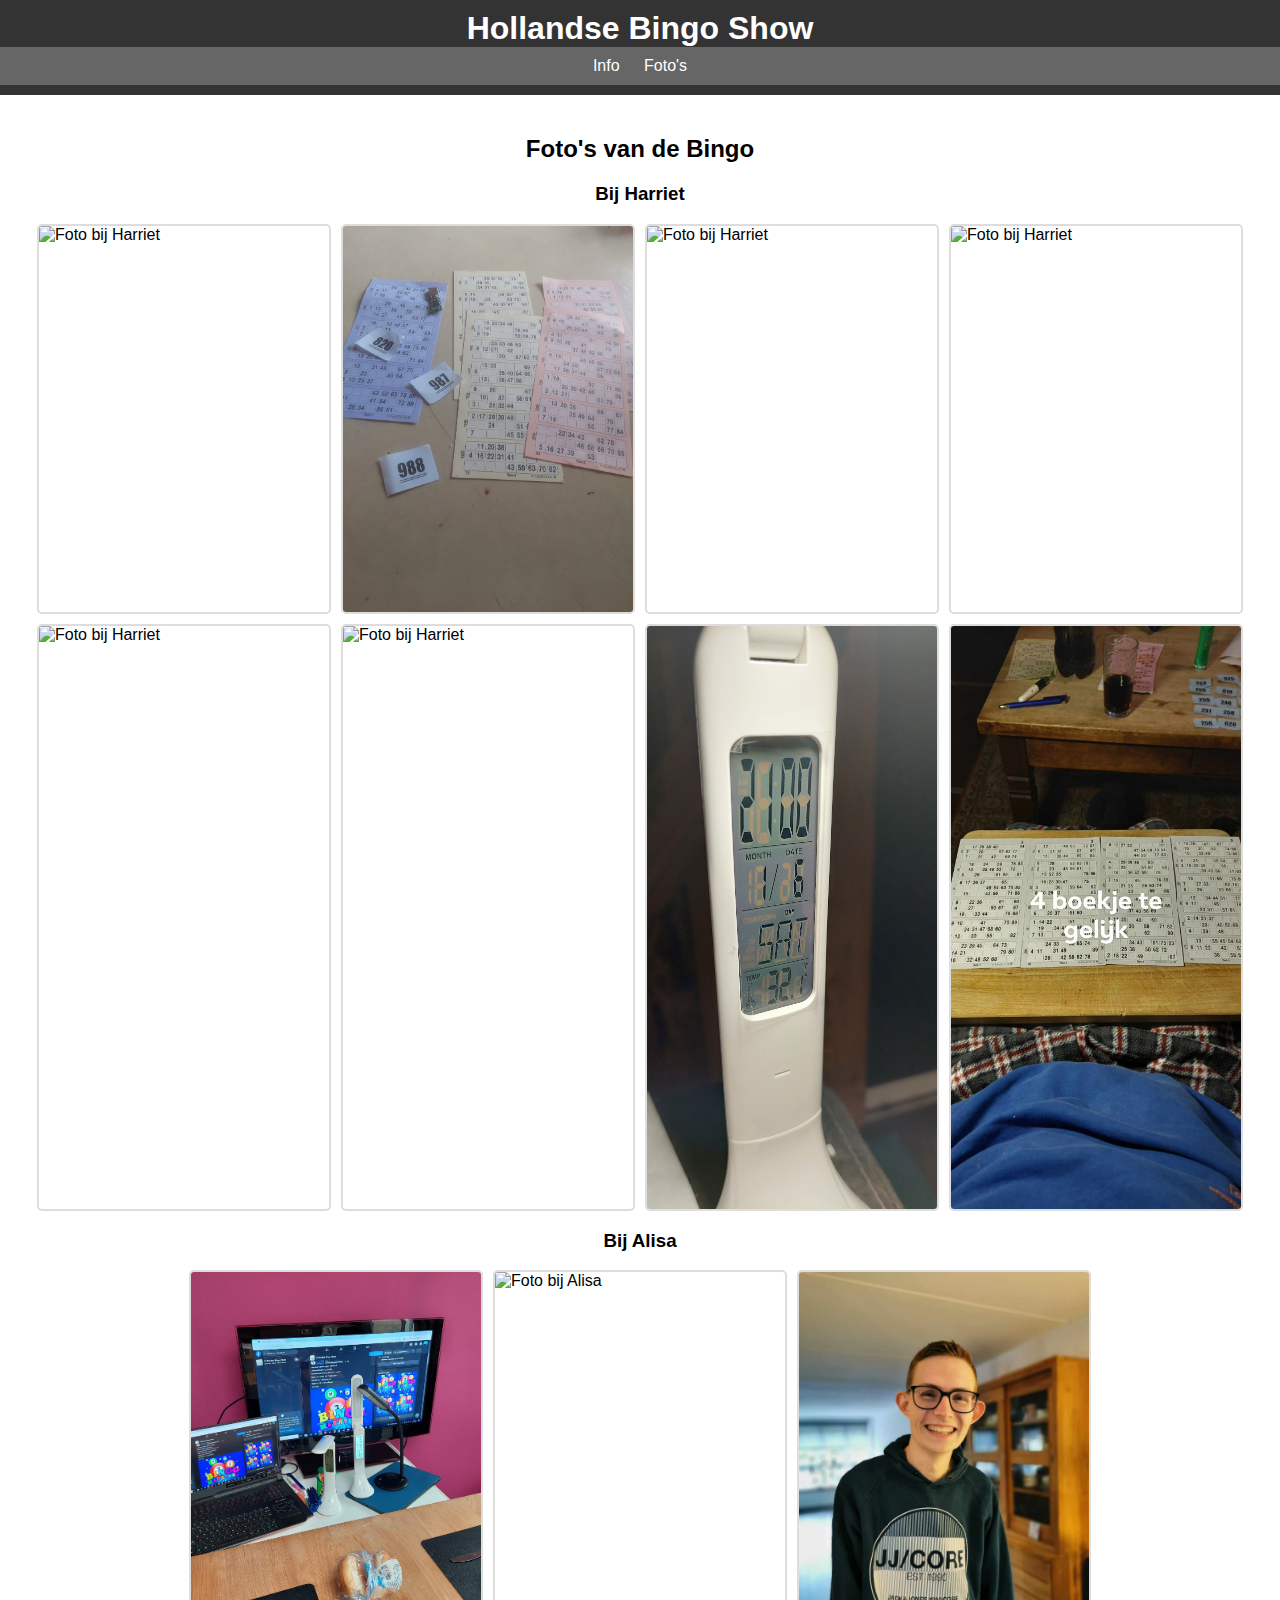
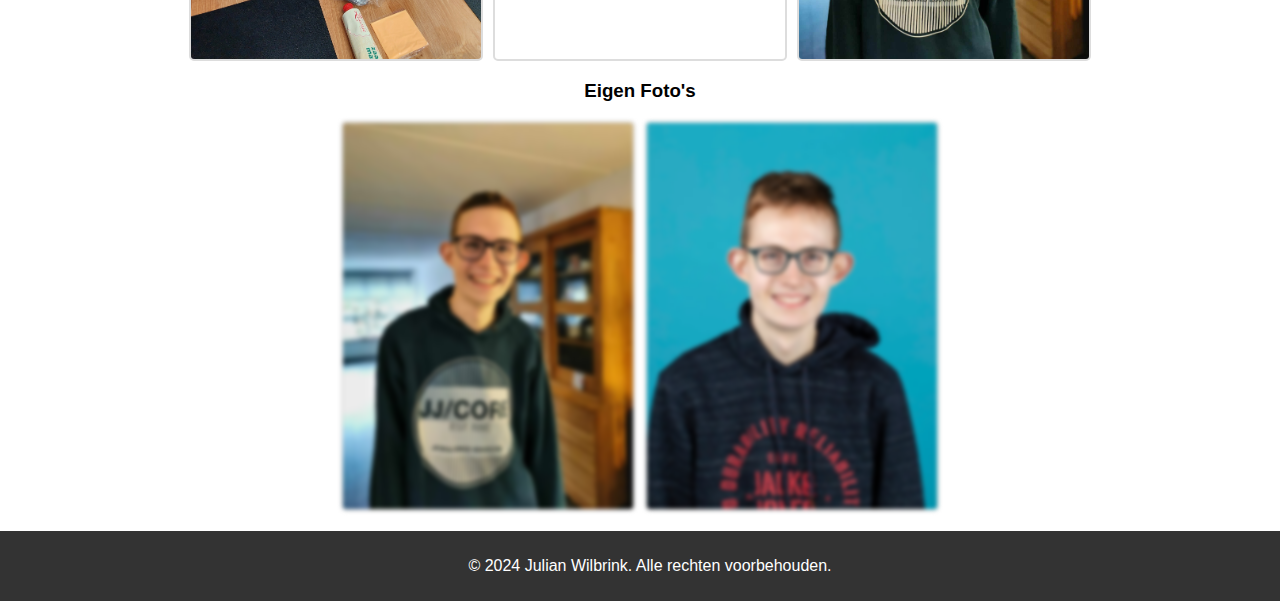
==== Fotos/Fotos.html @ 087a73b5 "Add files via upload" ====
<!DOCTYPE html>
<html lang="nl">
<head>
    <meta charset="UTF-8">
    <meta name="viewport" content="width=device-width, initial-scale=1.0">
    <title>Christa's Bingo Foto's</title>
    <link rel="stylesheet" href="style.css">
</head>
<body>
    <header>
        <h1>Hollandse Bingo Show</h1>
        <nav>
            <a href="../index.html">Info</a>
            <a href="fotos.html">Foto's</a>
        </nav>
    </header>
    <main>
        <h2>Foto's van de Bingo</h2>
        <h3>Bij Harriet</h3>
        <div class="photo-grid">
            <img src="Foto001.jpg" alt="Foto bij Harriet">
            <img src="Foto002.jpg" alt="Foto bij Harriet">
            <img src="Foto003.jpg" alt="Foto bij Harriet">
            <img src="Foto004.jpg" alt="Foto bij Harriet">
            <img src="Foto005.jpg" alt="Foto bij Harriet">
            <img src="Foto006.jpg" alt="Foto bij Harriet">
            <img src="Foto007.jpg" alt="Foto bij Harriet">
            <img src="Foto008.jpeg" alt="Foto bij Harriet">
        </div>
        <h3>Bij Alisa</h3>
        <div class="photo-grid">
            <img src="Foto009.jpg" alt="Foto bij Alisa">
            <img src="Foto010.jpg" alt="Foto bij Alisa">
            <img src="Foto011.jpeg" alt="Foto bij Alisa">
        </div>
        <h3>Eigen Foto's</h3>
        <div class="photo-grid">
            <img src="Foto011.jpeg" alt="Eigen Foto" class="blurry">
            <img src="Foto012.jpg" alt="Eigen Foto" class="blurry">
        </div>
    </main>
    <footer>
        <p>&copy; 2024 Julian Wilbrink. Alle rechten voorbehouden.</p>
    </footer>
</body>
</html>
---- Fotos/style.css ----
/* Basisstijl */
body {
    font-family: Arial, sans-serif;
    margin: 0;
    padding: 0;
    display: flex;
    flex-direction: column;
    min-height: 100vh;
}

header {
    background-color: #333;
    color: #fff;
    padding: 10px 0;
    text-align: center;
    width: 100%;
}

header h1 {
    margin: 0;
}

nav {
    background-color: #666;
    padding: 10px;
}

nav a {
    color: #fff;
    margin: 0 10px;
    text-decoration: none;
}

nav a:hover {
    text-decoration: underline;
}

main {
    flex: 1;
    padding: 20px;
}

h2, h3 {
    text-align: center;
}

.photo-grid {
    display: flex;
    flex-wrap: wrap;
    justify-content: center;
    gap: 10px;
}

.photo-grid img {
    width: calc(25% - 20px); /* Vier foto's per rij, rekening houdend met de tussenruimte */
    height: auto;
    object-fit: cover;
    border: 2px solid #ddd;
    border-radius: 5px;
}

.blurry {
    filter: blur(2px);
}

footer {
    text-align: center;
    padding: 10px;
    background-color: #333;
    color: #fff;
    width: 100%;
}

/* Responsieve stijl */
@media (max-width: 1200px) {
    .photo-grid img {
        width: calc(33.33% - 20px); /* Drie foto's per rij */
    }
}

@media (max-width: 768px) {
    .photo-grid img {
        width: calc(50% - 20px); /* Twee foto's per rij */
    }
}

@media (max-width: 480px) {
    .photo-grid img {
        width: calc(100% - 20px); /* Eén foto per rij */
    }
}
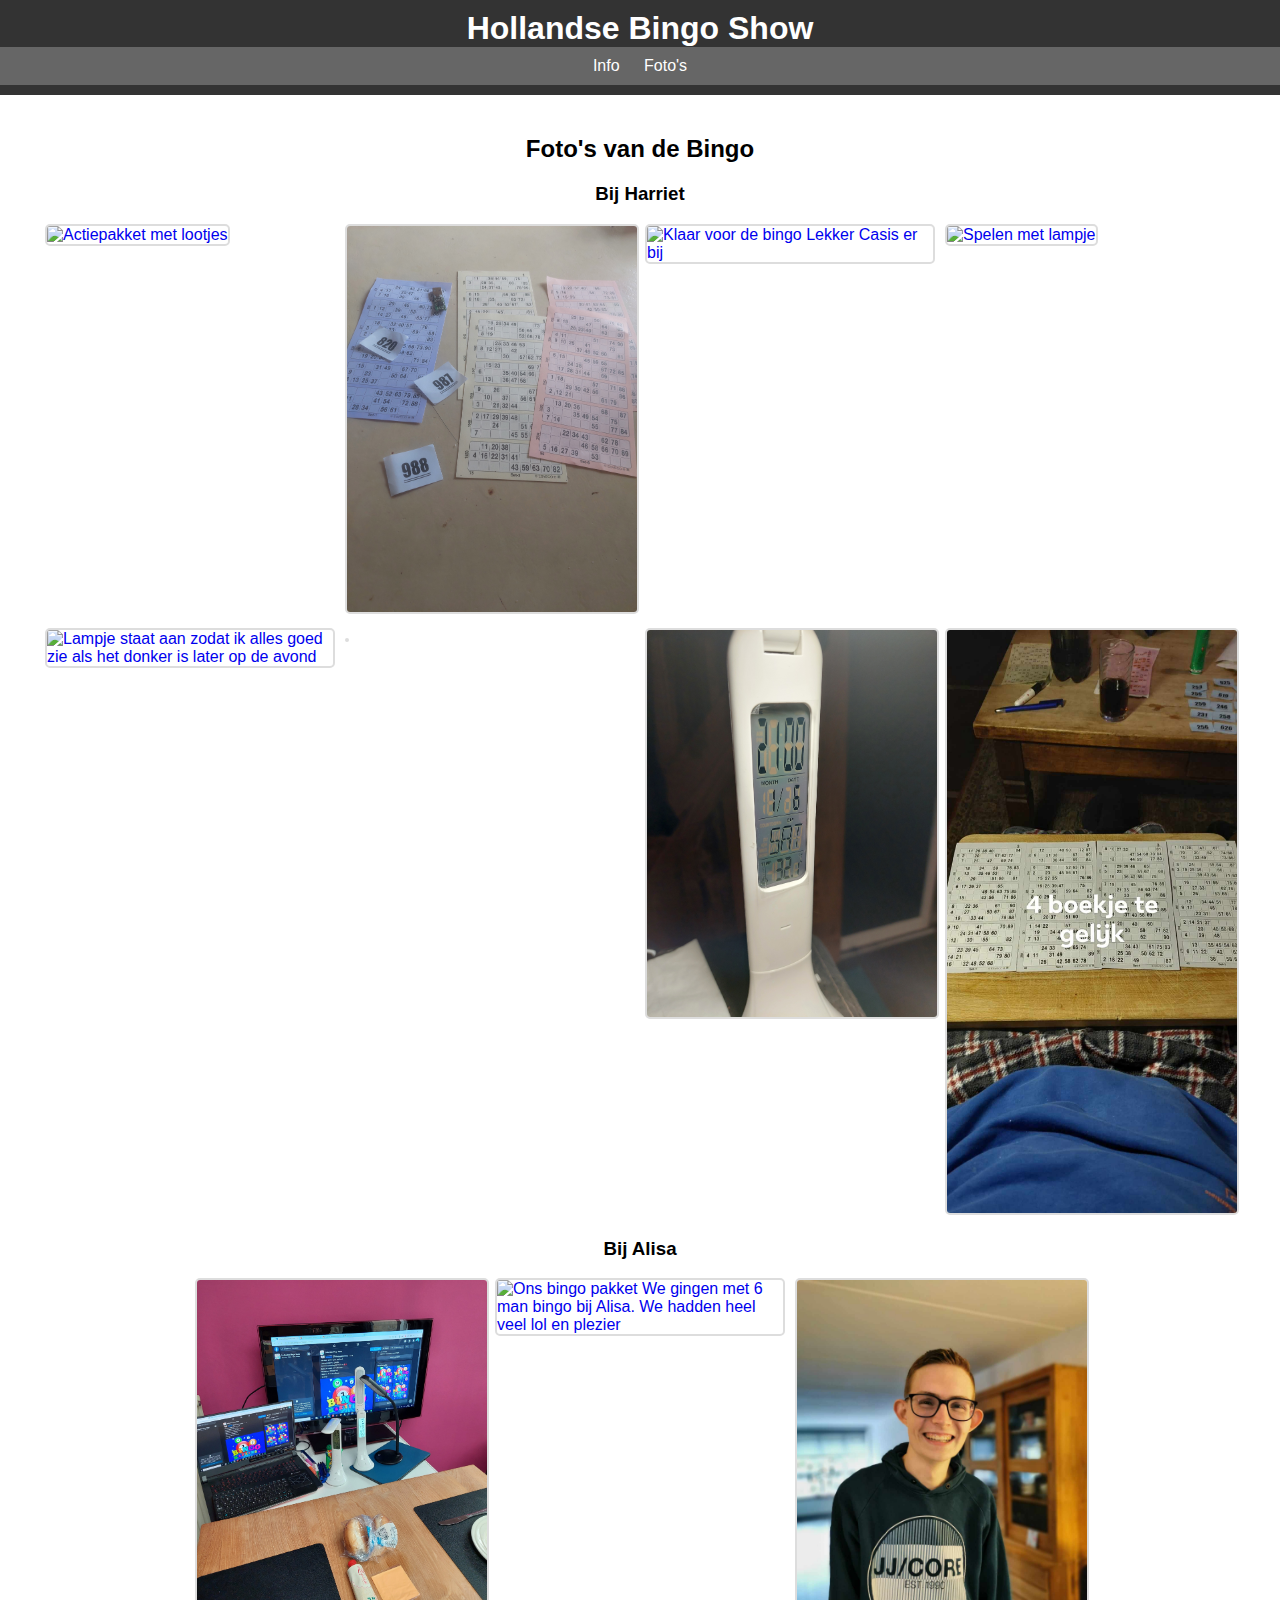
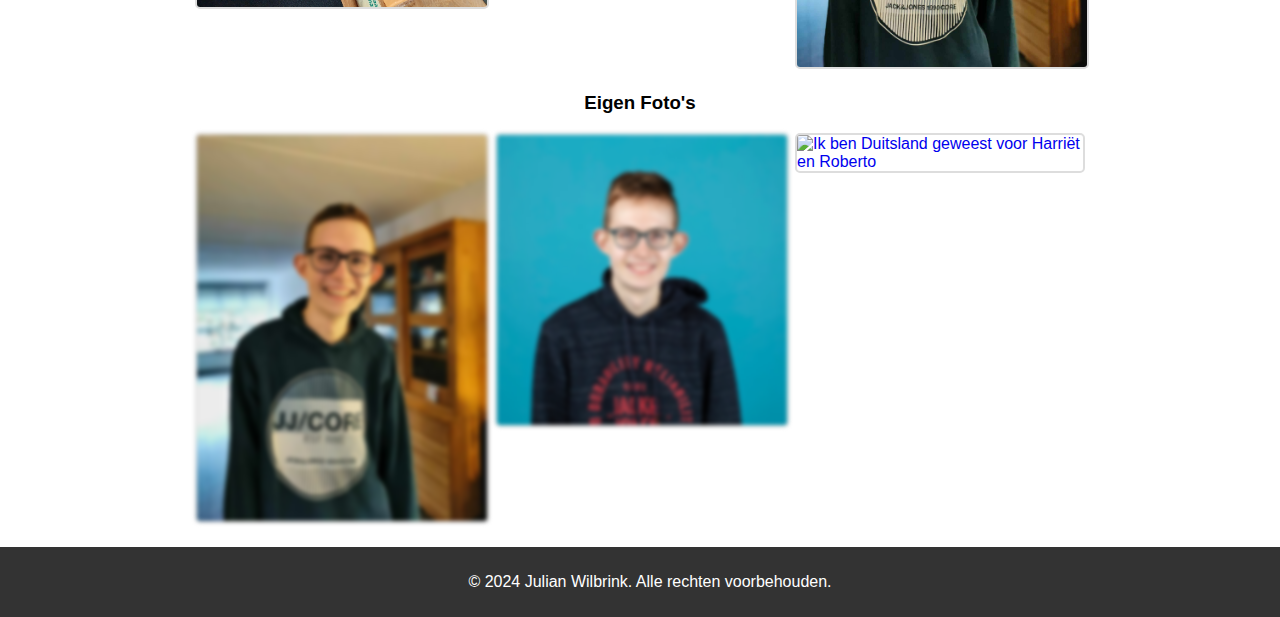
==== commit 9bbdd965: "Update Fotos.html" ====
--- a/Fotos/Fotos.html
+++ b/Fotos/Fotos.html
@@ -5,6 +5,7 @@
     <meta name="viewport" content="width=device-width, initial-scale=1.0">
     <title>Christa's Bingo Foto's</title>
     <link rel="stylesheet" href="style.css">
+    <link rel="stylesheet" href="lightbox.css">
 </head>
 <body>
     <header>
@@ -18,29 +19,41 @@
         <h2>Foto's van de Bingo</h2>
         <h3>Bij Harriet</h3>
         <div class="photo-grid">
-            <img src="Foto001.jpg" alt="Foto bij Harriet">
-            <img src="Foto002.jpg" alt="Foto bij Harriet">
-            <img src="Foto003.jpg" alt="Foto bij Harriet">
-            <img src="Foto004.jpg" alt="Foto bij Harriet">
-            <img src="Foto005.jpg" alt="Foto bij Harriet">
-            <img src="Foto006.jpg" alt="Foto bij Harriet">
-            <img src="Foto007.jpg" alt="Foto bij Harriet">
-            <img src="Foto008.jpeg" alt="Foto bij Harriet">
+            <a href="Foto001.jpg" data-title="Actiepakket met lootjes" class="lightbox-trigger"><img src="Foto001.jpg" alt="Actiepakket met lootjes"></a>
+            <a href="Foto002.jpg" data-title="Usb Repareren bij Harriët en Robero. Helaas niet gelukt" class="lightbox-trigger"><img src="Foto002.jpg" alt="Usb Repareren bij Harriët en Robero. Helaas niet gelukt"></a>
+            <a href="Foto003.jpg" data-title="Klaar voor de bingo Lekker Casis er bij" class="lightbox-trigger"><img src="Foto003.jpg" alt="Klaar voor de bingo Lekker Casis er bij"></a>
+            <a href="Foto004.jpg" data-title="Spelen met lampje" class="lightbox-trigger"><img src="Foto004.jpg" alt="Spelen met lampje"></a>
+            <a href="Foto005.jpg" data-title="Lampje staat aan zodat ik alles goed zie als het donker is later op de avond" class="lightbox-trigger"><img src="Foto005.jpg" alt="Lampje staat aan zodat ik alles goed zie als het donker is later op de avond"></a>
+            <a href="Foto006.jpg" data-title="" class="lightbox-trigger"><img src="Foto006.jpg" alt=""></a>
+            <a href="Foto007.jpg" data-title="Lekker 32 graden in de kamer door de houtkachel" class="lightbox-trigger"><img src="Foto007.jpg" alt="Lekker 32 graden in de kamer door de houtkachel"></a>
+            <a href="Foto008.jpeg" data-title="Spelen op 4 boekjes. Ik had de pyjama ook al aan" class="lightbox-trigger"><img src="Foto008.jpeg" alt="Spelen op 4 boekjes. Ik had de pyjama ook al aan"></a>
         </div>
         <h3>Bij Alisa</h3>
         <div class="photo-grid">
-            <img src="Foto009.jpg" alt="Foto bij Alisa">
-            <img src="Foto010.jpg" alt="Foto bij Alisa">
-            <img src="Foto011.jpeg" alt="Foto bij Alisa">
+            <a href="Foto009.jpg" data-title="Bij Alisa Alles even klaarzetten" class="lightbox-trigger"><img src="Foto009.jpg" alt="Bij Alisa Alles even klaarzetten"></a>
+            <a href="Foto010.jpg" data-title="Ons bingo pakket We gingen met 6 man bingo bij Alisa. We hadden heel veel lol en plezier" class="lightbox-trigger"><img src="Foto010.jpg" alt="Ons bingo pakket We gingen met 6 man bingo bij Alisa. We hadden heel veel lol en plezier"></a>
+            <a href="Foto011.jpeg" data-title="Ik was geknipt op Woensdagmiddag door Alisa. Ze kan het al heel goed" class="lightbox-trigger"><img src="Foto011.jpeg" alt="Ik was geknipt op Woensdagmiddag door Alisa. Ze kan het al heel goed"></a>
         </div>
         <h3>Eigen Foto's</h3>
         <div class="photo-grid">
-            <img src="Foto011.jpeg" alt="Eigen Foto" class="blurry">
-            <img src="Foto012.jpg" alt="Eigen Foto" class="blurry">
+            <a href="Foto011.jpeg" data-title="Eigen Foto" class="lightbox-trigger"><img src="Foto011.jpeg" alt="Eigen Foto" class="blurry"></a>
+            <a href="Foto012.jpg" data-title="Eigen Foto" class="lightbox-trigger"><img src="Foto012.jpg" alt="Eigen Foto" class="blurry"></a>
+            <a href="Foto013.jpg" data-title="Ik ben Duitsland geweest voor Harriët en Roberto" class="lightbox-trigger"><img src="Foto013.jpg" alt="Ik ben Duitsland geweest voor Harriët en Roberto"></a>
         </div>
     </main>
     <footer>
         <p>&copy; 2024 Julian Wilbrink. Alle rechten voorbehouden.</p>
     </footer>
+
+    <!-- Lightbox -->
+    <div id="lightbox" class="lightbox">
+        <span class="close">&times;</span>
+        <span class="prev">&#10094;</span>
+        <span class="next">&#10095;</span>
+        <img class="lightbox-content" id="lightbox-img">
+        <div id="caption"></div>
+    </div>
+    
+    <script src="script.js"></script>
 </body>
 </html>
--- a/Fotos/style.css
+++ b/Fotos/style.css
@@ -51,12 +51,29 @@
     gap: 10px;
 }
 
+.photo-grid a {
+    width: calc(25% - 20px); /* Vier foto's per rij op pc */
+    height: auto;
+    text-decoration: none;
+}
+
 .photo-grid img {
-    width: calc(25% - 20px); /* Vier foto's per rij, rekening houdend met de tussenruimte */
+    width: 100%;
     height: auto;
     object-fit: cover;
     border: 2px solid #ddd;
     border-radius: 5px;
+}
+
+.photo-grid a:hover .description {
+    display: block;
+}
+
+.description {
+    display: none;
+    text-align: center;
+    font-size: 14px; /* Aanpassing: grotere lettergrootte */
+    margin-top: 5px;
 }
 
 .blurry {
@@ -73,19 +90,92 @@
 
 /* Responsieve stijl */
 @media (max-width: 1200px) {
-    .photo-grid img {
-        width: calc(33.33% - 20px); /* Drie foto's per rij */
+    .photo-grid a {
+        width: calc(33.33% - 20px); /* Drie foto's per rij op pc */
     }
 }
 
 @media (max-width: 768px) {
-    .photo-grid img {
-        width: calc(50% - 20px); /* Twee foto's per rij */
+    .photo-grid a {
+        width: calc(50% - 20px); /* Twee foto's per rij op telefoon */
     }
 }
 
 @media (max-width: 480px) {
-    .photo-grid img {
-        width: calc(100% - 20px); /* Eén foto per rij */
+    .photo-grid a {
+        width: calc(100% - 20px); /* Een foto per rij op kleine schermen */
     }
 }
+
+/* Lightbox */
+.lightbox {
+    display: none;
+    position: fixed;
+    z-index: 1;
+    padding-top: 60px;
+    left: 0;
+    top: 0;
+    width: 100%;
+    height: 100%;
+    overflow: auto;
+    background-color: rgba(0,0,0,0.9);
+}
+
+.lightbox-content {
+    margin: auto;
+    display: block;
+    max-width: 90%; /* Aanpassing: beperk de maximale breedte van de afbeeldingen in de lightbox */
+    max-height: 90%; /* Aanpassing: beperk de maximale hoogte van de afbeeldingen in de lightbox */
+}
+
+.close {
+    position: absolute;
+    top: 15px;
+    right: 35px;
+    color: #fff;
+    font-size: 40px;
+    font-weight: bold;
+    transition: 0.3s;
+}
+
+.close:hover,
+.close:focus {
+    color: #bbb;
+    text-decoration: none;
+    cursor: pointer;
+}
+
+.prev, .next {
+    cursor: pointer;
+    position: absolute;
+    top: 50%;
+    width: auto;
+    margin-top: -22px;
+    padding: 16px;
+    color: white;
+    font-weight: bold;
+    font-size: 20px;
+    transition: 0.6s ease;
+    border-radius: 0 3px 3px 0;
+    user-select: none;
+}
+
+.next {
+    right: 0;
+    border-radius: 3px 0 0 3px;
+}
+
+.prev:hover, .next:hover {
+    background-color: rgba(0,0,0,0.8);
+}
+
+#caption {
+    margin: auto;
+    display: block;
+    width: 80%;
+    max-width: 700px;
+    text-align: center;
+    color: #ccc;
+    padding: 10px 0;
+    height: 150px;
+}
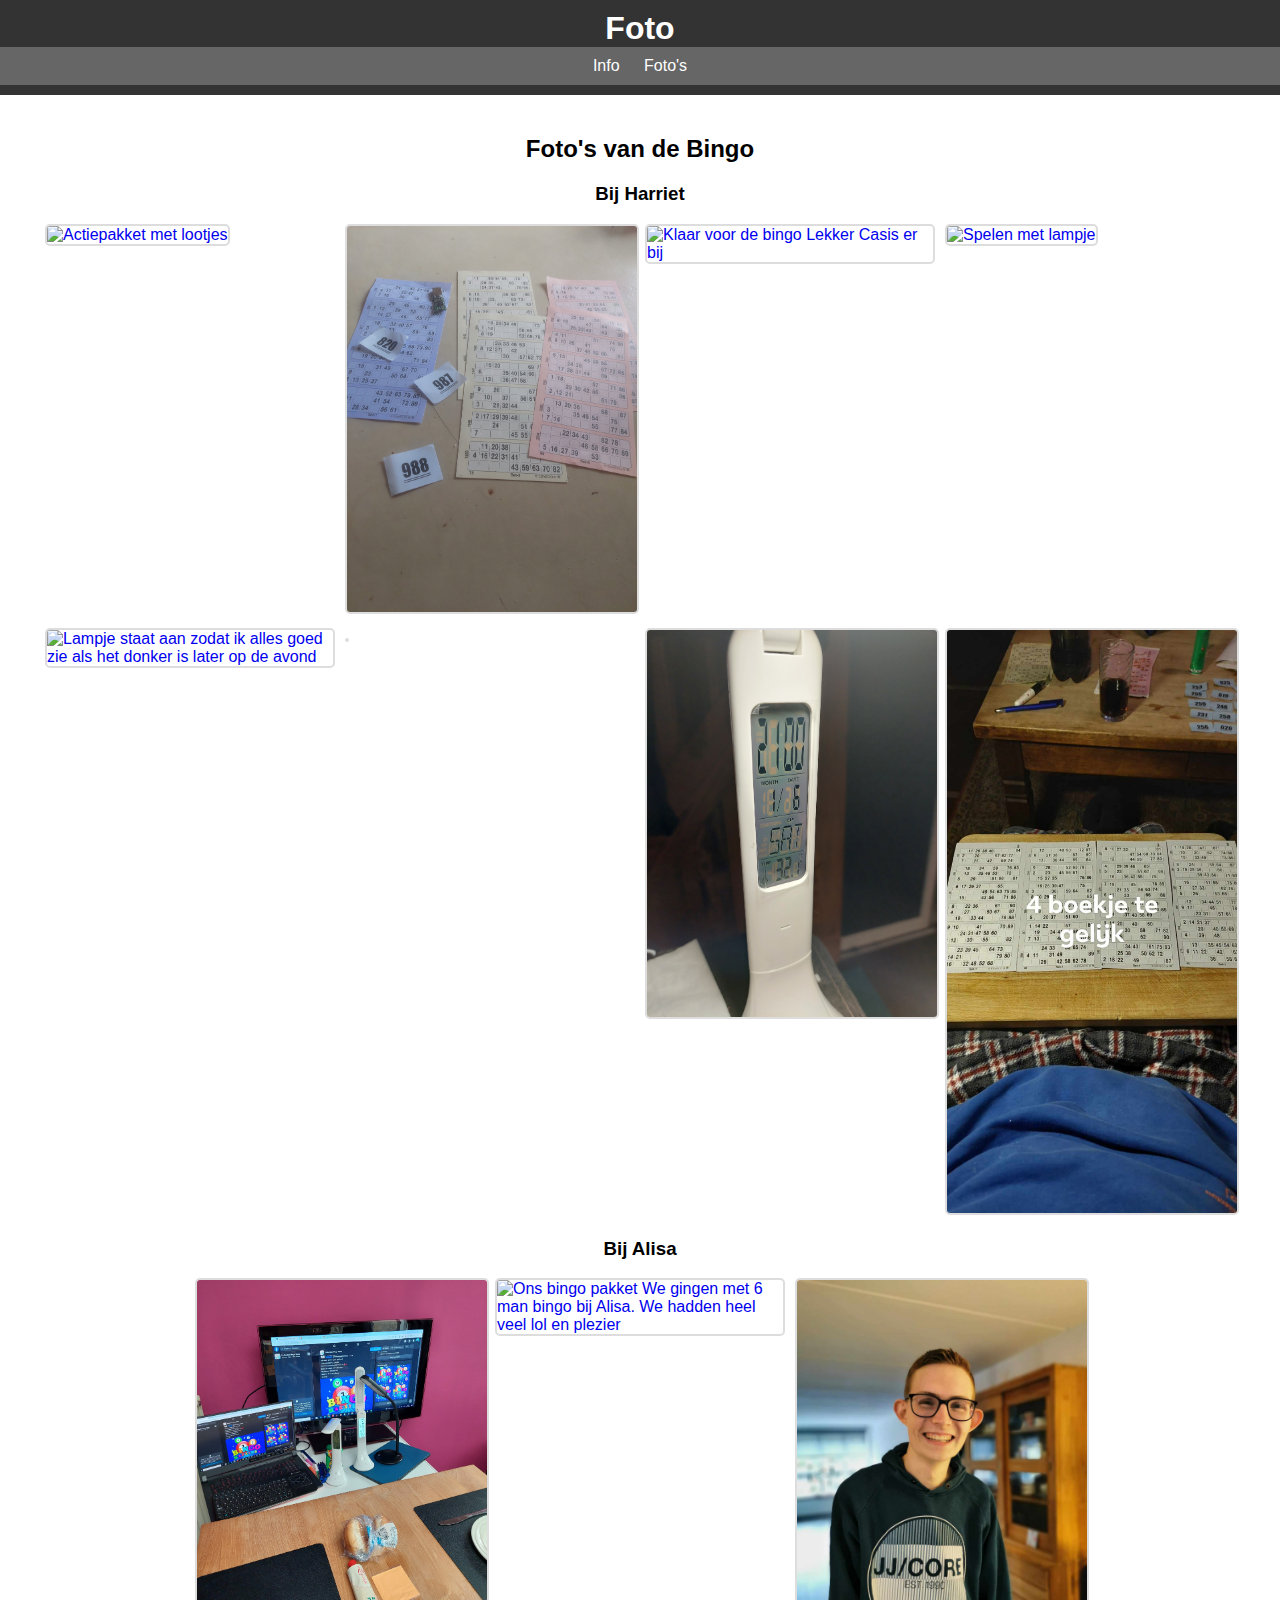
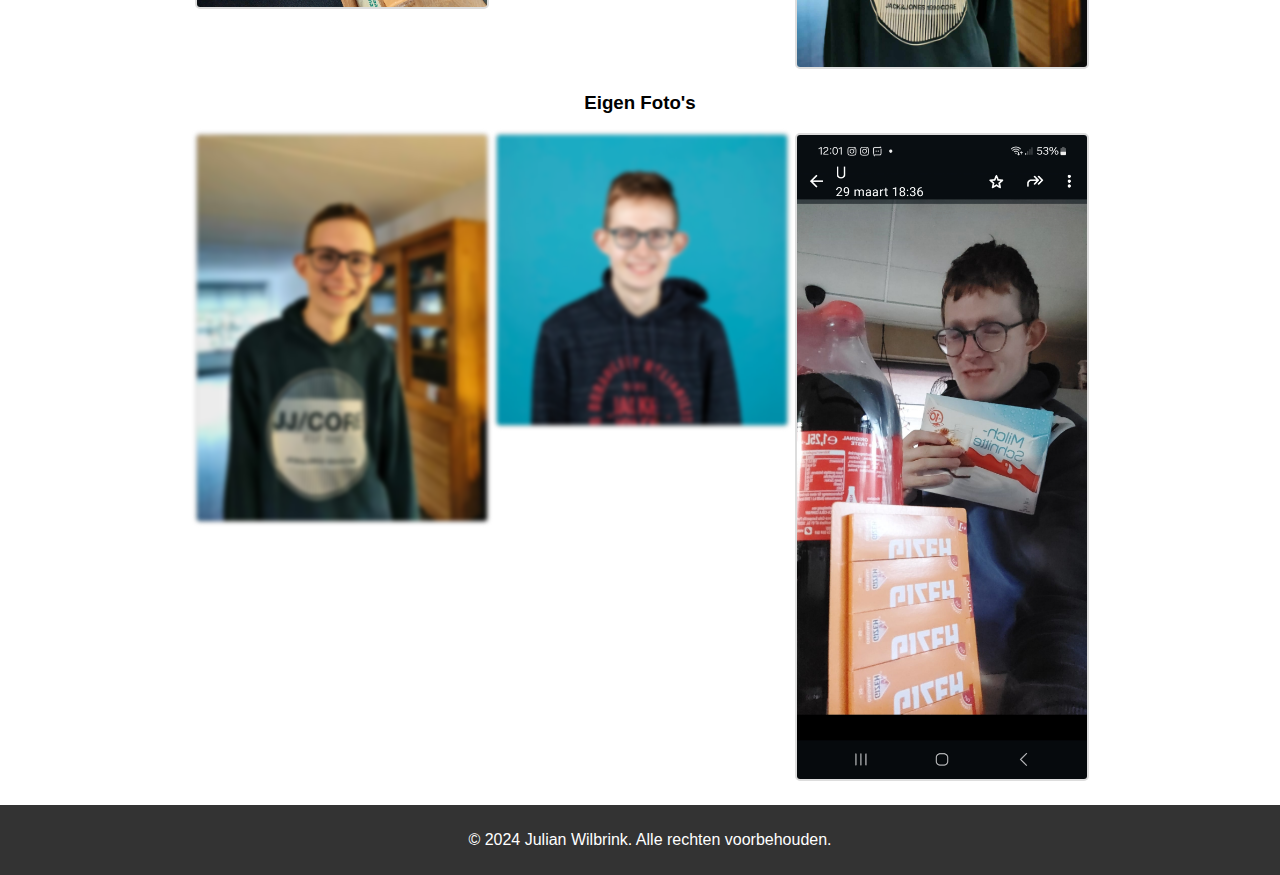
==== commit b6e527f1: "Update Fotos.html" ====
--- a/Fotos/Fotos.html
+++ b/Fotos/Fotos.html
@@ -3,13 +3,13 @@
 <head>
     <meta charset="UTF-8">
     <meta name="viewport" content="width=device-width, initial-scale=1.0">
-    <title>Christa's Bingo Foto's</title>
+    <title>Bingo Foto's</title>
     <link rel="stylesheet" href="style.css">
     <link rel="stylesheet" href="lightbox.css">
 </head>
 <body>
     <header>
-        <h1>Hollandse Bingo Show</h1>
+        <h1>Foto</h1>
         <nav>
             <a href="../index.html">Info</a>
             <a href="fotos.html">Foto's</a>
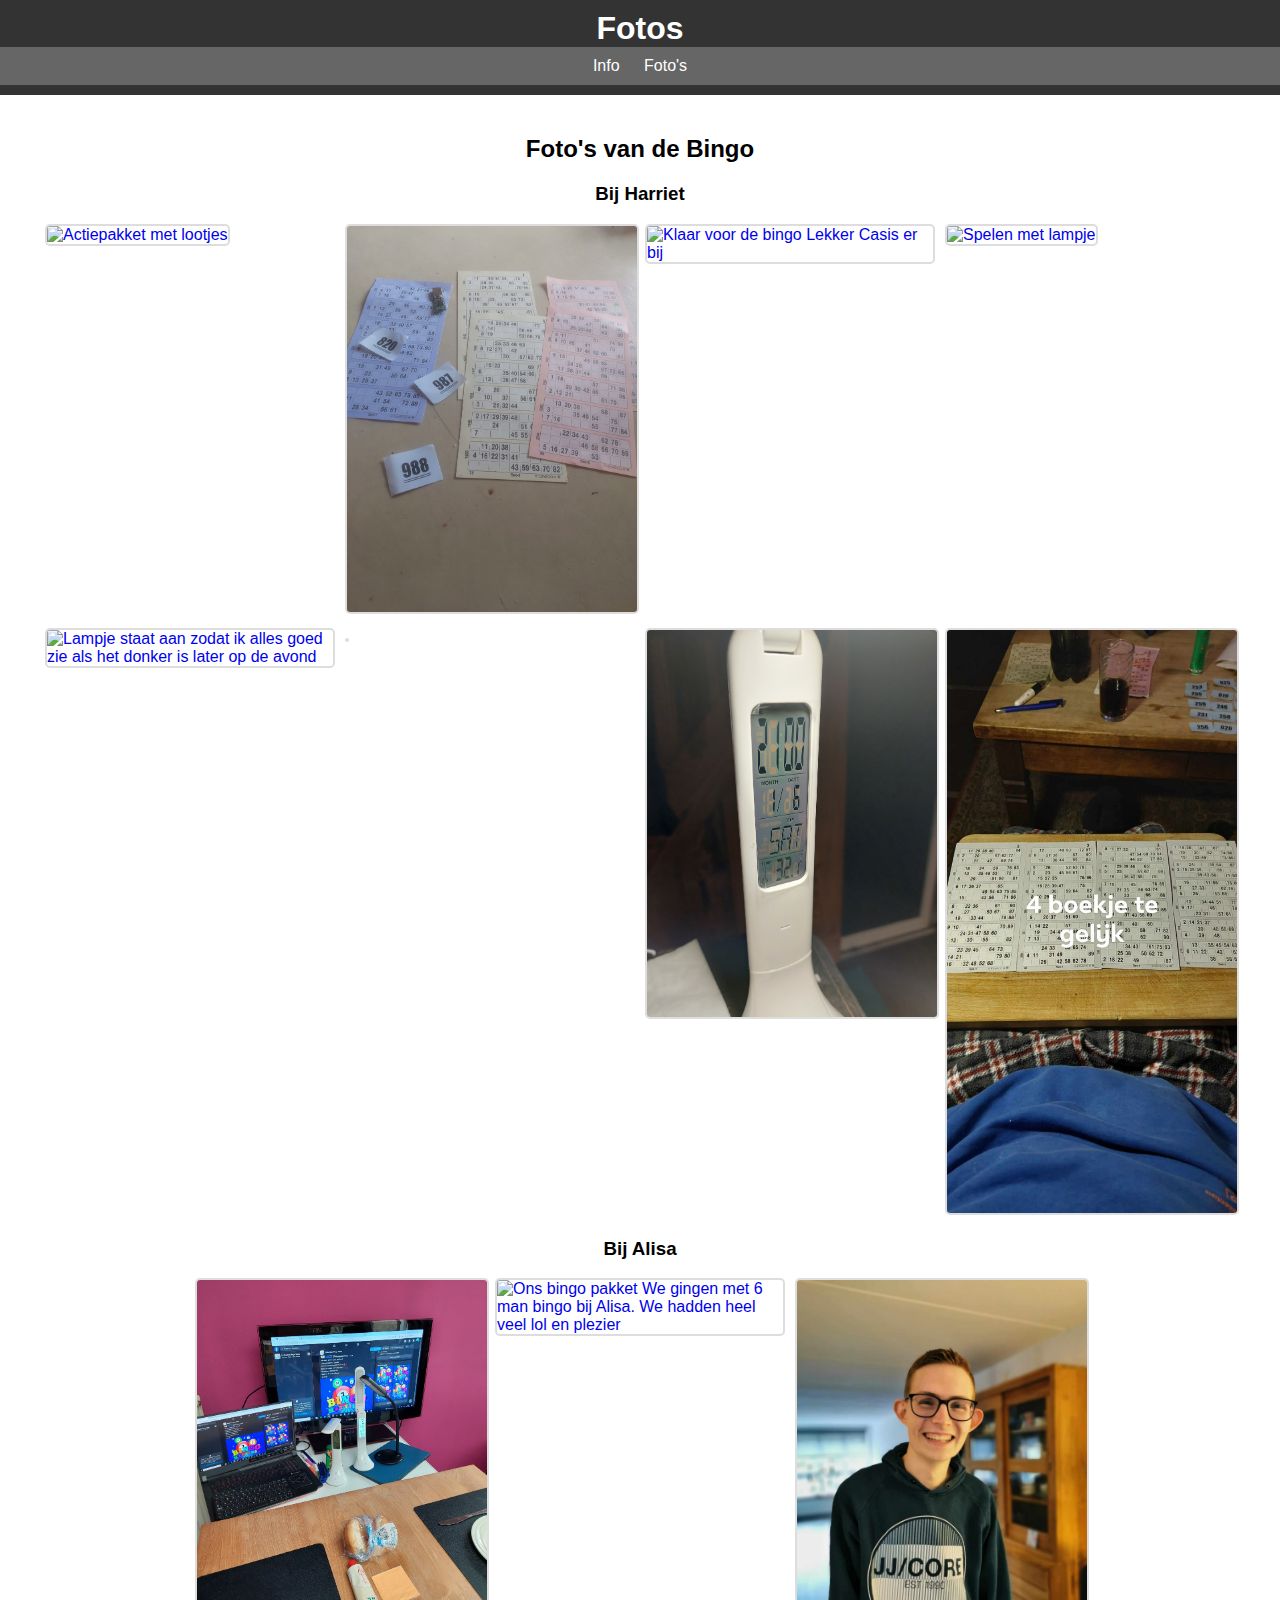
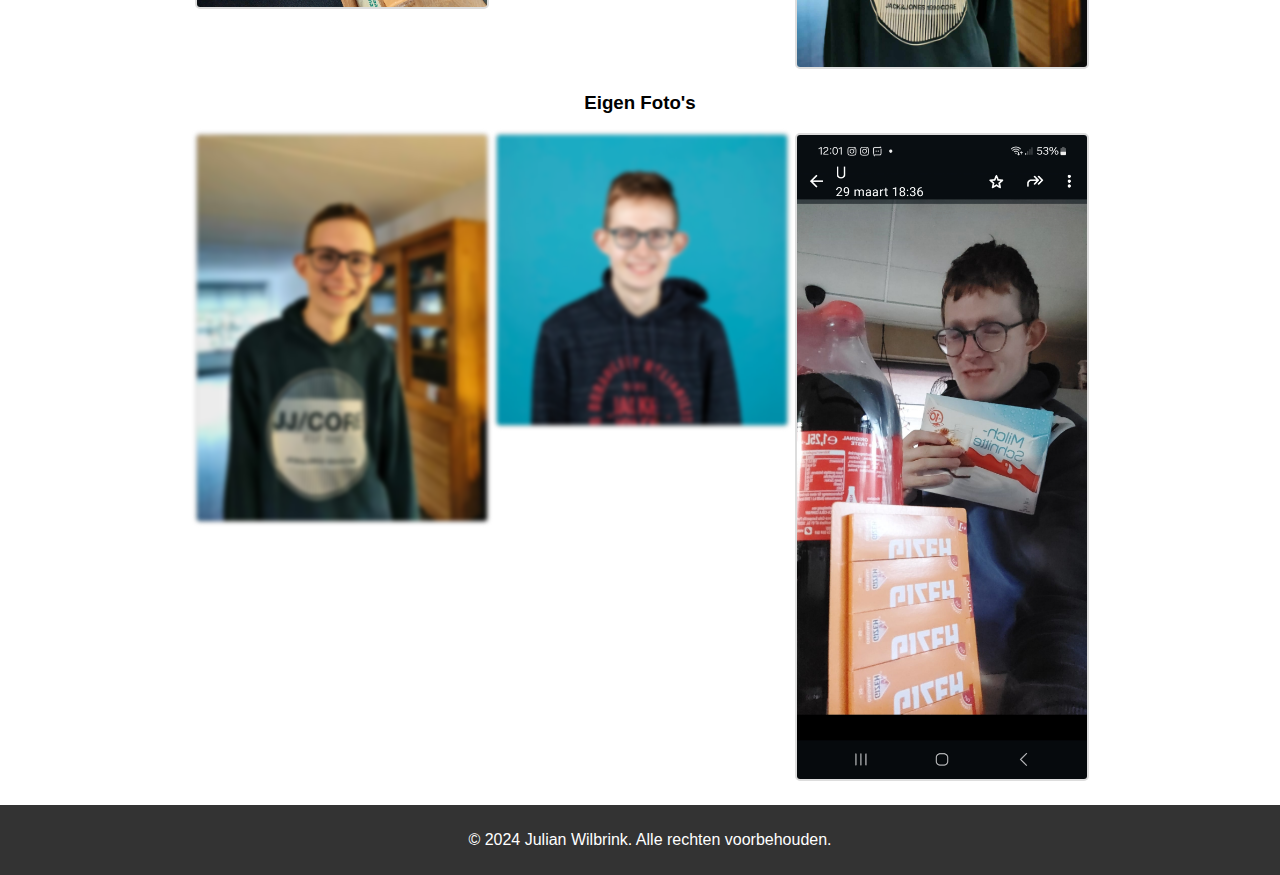
==== commit 1b3b3e2b: "Update Fotos.html" ====
--- a/Fotos/Fotos.html
+++ b/Fotos/Fotos.html
@@ -9,7 +9,7 @@
 </head>
 <body>
     <header>
-        <h1>Foto</h1>
+        <h1>Fotos</h1>
         <nav>
             <a href="../index.html">Info</a>
             <a href="fotos.html">Foto's</a>
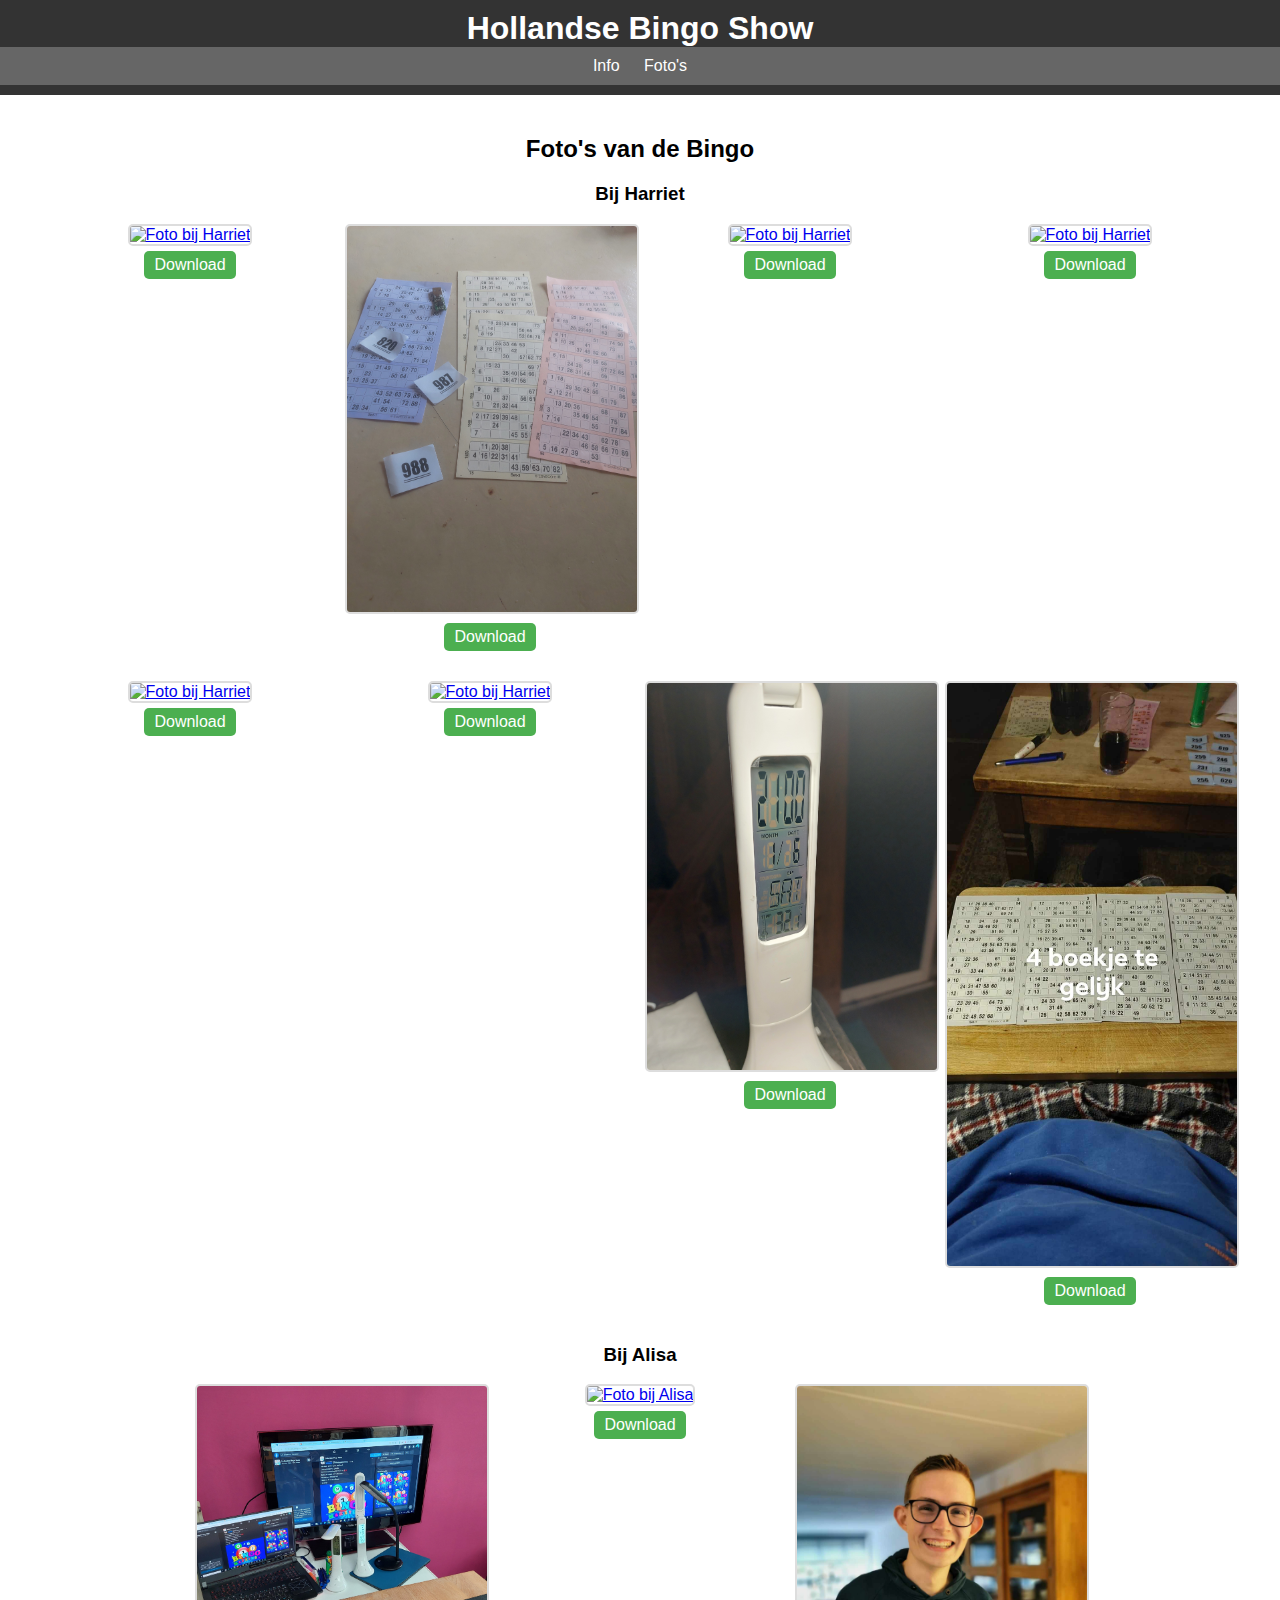
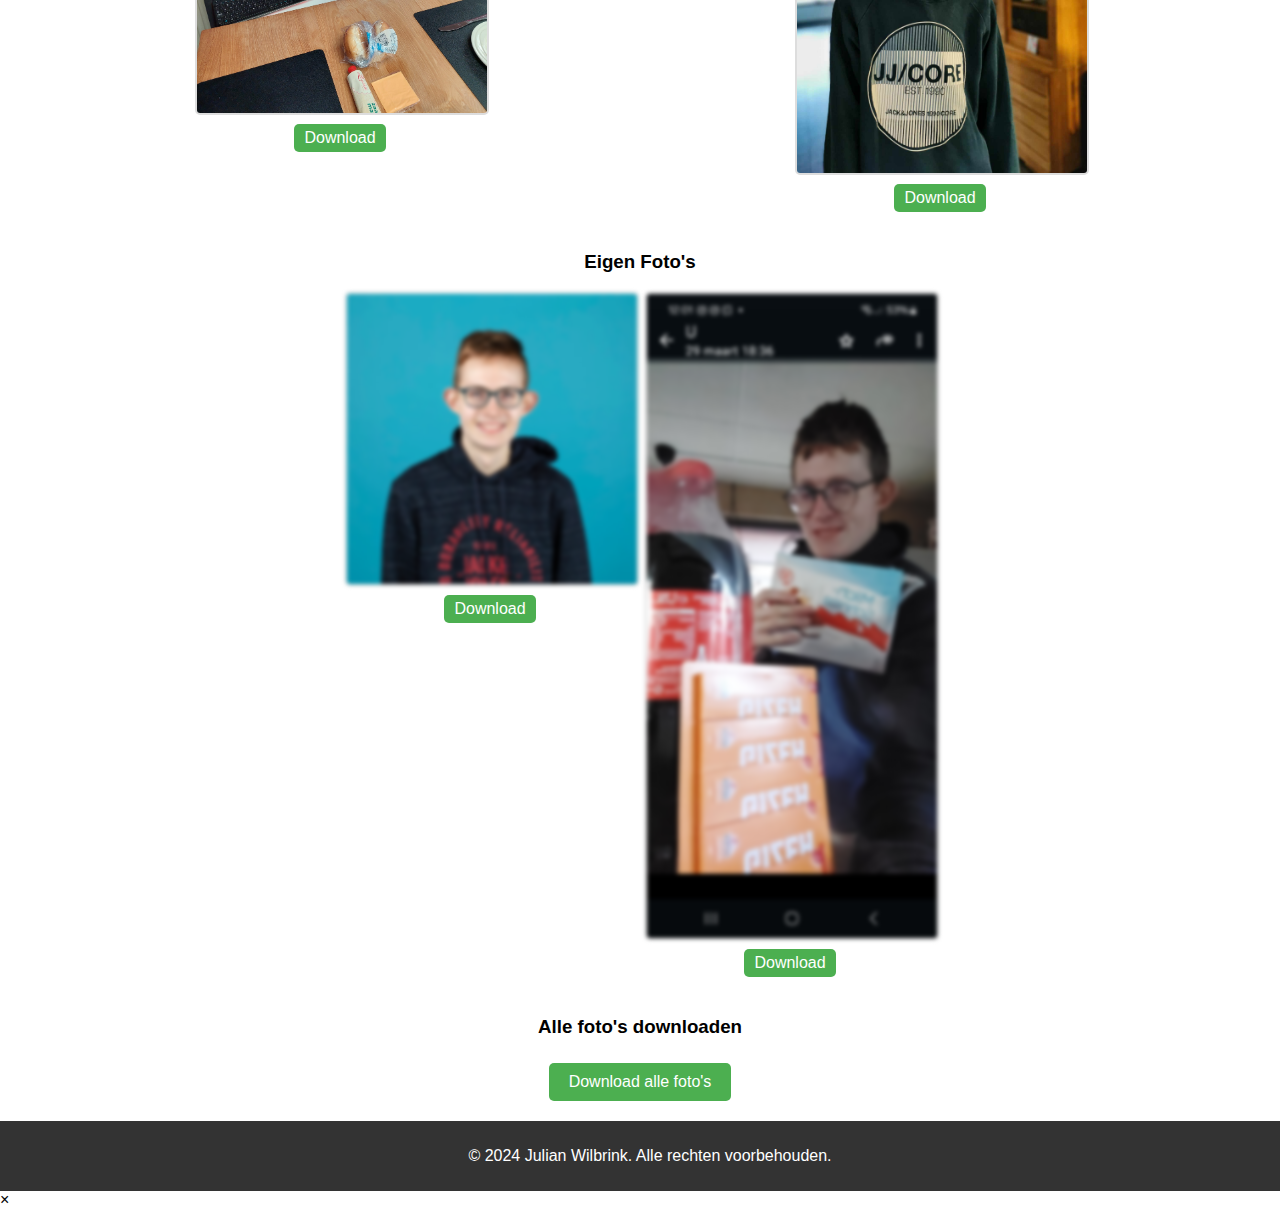
==== commit acbf5511: "Update Fotos.html" ====
--- a/Fotos/Fotos.html
+++ b/Fotos/Fotos.html
@@ -3,42 +3,110 @@
 <head>
     <meta charset="UTF-8">
     <meta name="viewport" content="width=device-width, initial-scale=1.0">
-    <title>Bingo Foto's</title>
+    <title>Christa's Bingo Foto's</title>
     <link rel="stylesheet" href="style.css">
     <link rel="stylesheet" href="lightbox.css">
 </head>
 <body>
     <header>
-        <h1>Fotos</h1>
+        <h1>Hollandse Bingo Show</h1>
         <nav>
             <a href="../index.html">Info</a>
-            <a href="fotos.html">Foto's</a>
+            <a href="Fotos.html">Foto's</a>
         </nav>
     </header>
     <main>
         <h2>Foto's van de Bingo</h2>
         <h3>Bij Harriet</h3>
         <div class="photo-grid">
-            <a href="Foto001.jpg" data-title="Actiepakket met lootjes" class="lightbox-trigger"><img src="Foto001.jpg" alt="Actiepakket met lootjes"></a>
-            <a href="Foto002.jpg" data-title="Usb Repareren bij Harriët en Robero. Helaas niet gelukt" class="lightbox-trigger"><img src="Foto002.jpg" alt="Usb Repareren bij Harriët en Robero. Helaas niet gelukt"></a>
-            <a href="Foto003.jpg" data-title="Klaar voor de bingo Lekker Casis er bij" class="lightbox-trigger"><img src="Foto003.jpg" alt="Klaar voor de bingo Lekker Casis er bij"></a>
-            <a href="Foto004.jpg" data-title="Spelen met lampje" class="lightbox-trigger"><img src="Foto004.jpg" alt="Spelen met lampje"></a>
-            <a href="Foto005.jpg" data-title="Lampje staat aan zodat ik alles goed zie als het donker is later op de avond" class="lightbox-trigger"><img src="Foto005.jpg" alt="Lampje staat aan zodat ik alles goed zie als het donker is later op de avond"></a>
-            <a href="Foto006.jpg" data-title="" class="lightbox-trigger"><img src="Foto006.jpg" alt=""></a>
-            <a href="Foto007.jpg" data-title="Lekker 32 graden in de kamer door de houtkachel" class="lightbox-trigger"><img src="Foto007.jpg" alt="Lekker 32 graden in de kamer door de houtkachel"></a>
-            <a href="Foto008.jpeg" data-title="Spelen op 4 boekjes. Ik had de pyjama ook al aan" class="lightbox-trigger"><img src="Foto008.jpeg" alt="Spelen op 4 boekjes. Ik had de pyjama ook al aan"></a>
+            <div class="photo-item">
+                <a href="Foto001.jpg" data-title="Foto bij Harriet" class="lightbox-trigger">
+                    <img src="Foto001.jpg" alt="Foto bij Harriet">
+                </a>
+                <a href="Foto001.jpg" download="Foto001.jpg" class="download-button">Download</a>
+            </div>
+            <div class="photo-item">
+                <a href="Foto002.jpg" data-title="Foto bij Harriet" class="lightbox-trigger">
+                    <img src="Foto002.jpg" alt="Foto bij Harriet">
+                </a>
+                <a href="Foto002.jpg" download="Foto002.jpg" class="download-button">Download</a>
+            </div>
+            <div class="photo-item">
+                <a href="Foto003.jpg" data-title="Foto bij Harriet" class="lightbox-trigger">
+                    <img src="Foto003.jpg" alt="Foto bij Harriet">
+                </a>
+                <a href="Foto003.jpg" download="Foto003.jpg" class="download-button">Download</a>
+            </div>
+            <div class="photo-item">
+                <a href="Foto004.jpg" data-title="Foto bij Harriet" class="lightbox-trigger">
+                    <img src="Foto004.jpg" alt="Foto bij Harriet">
+                </a>
+                <a href="Foto004.jpg" download="Foto004.jpg" class="download-button">Download</a>
+            </div>
+            <div class="photo-item">
+                <a href="Foto005.jpg" data-title="Foto bij Harriet" class="lightbox-trigger">
+                    <img src="Foto005.jpg" alt="Foto bij Harriet">
+                </a>
+                <a href="Foto005.jpg" download="Foto005.jpg" class="download-button">Download</a>
+            </div>
+            <div class="photo-item">
+                <a href="Foto006.jpg" data-title="Foto bij Harriet" class="lightbox-trigger">
+                    <img src="Foto006.jpg" alt="Foto bij Harriet">
+                </a>
+                <a href="Foto006.jpg" download="Foto006.jpg" class="download-button">Download</a>
+            </div>
+            <div class="photo-item">
+                <a href="Foto007.jpg" data-title="Foto bij Harriet" class="lightbox-trigger">
+                    <img src="Foto007.jpg" alt="Foto bij Harriet">
+                </a>
+                <a href="Foto007.jpg" download="Foto007.jpg" class="download-button">Download</a>
+            </div>
+            <div class="photo-item">
+                <a href="Foto008.jpeg" data-title="Foto bij Harriet" class="lightbox-trigger">
+                    <img src="Foto008.jpeg" alt="Foto bij Harriet">
+                </a>
+                <a href="Foto008.jpeg" download="Foto008.jpeg" class="download-button">Download</a>
+            </div>
         </div>
         <h3>Bij Alisa</h3>
         <div class="photo-grid">
-            <a href="Foto009.jpg" data-title="Bij Alisa Alles even klaarzetten" class="lightbox-trigger"><img src="Foto009.jpg" alt="Bij Alisa Alles even klaarzetten"></a>
-            <a href="Foto010.jpg" data-title="Ons bingo pakket We gingen met 6 man bingo bij Alisa. We hadden heel veel lol en plezier" class="lightbox-trigger"><img src="Foto010.jpg" alt="Ons bingo pakket We gingen met 6 man bingo bij Alisa. We hadden heel veel lol en plezier"></a>
-            <a href="Foto011.jpeg" data-title="Ik was geknipt op Woensdagmiddag door Alisa. Ze kan het al heel goed" class="lightbox-trigger"><img src="Foto011.jpeg" alt="Ik was geknipt op Woensdagmiddag door Alisa. Ze kan het al heel goed"></a>
+            <div class="photo-item">
+                <a href="Foto009.jpg" data-title="Foto bij Alisa" class="lightbox-trigger">
+                    <img src="Foto009.jpg" alt="Foto bij Alisa">
+                </a>
+                <a href="Foto009.jpg" download="Foto009.jpg" class="download-button">Download</a>
+            </div>
+            <div class="photo-item">
+                <a href="Foto010.jpg" data-title="Foto bij Alisa" class="lightbox-trigger">
+                    <img src="Foto010.jpg" alt="Foto bij Alisa">
+                </a>
+                <a href="Foto010.jpg" download="Foto010.jpg" class="download-button">Download</a>
+            </div>
+            <div class="photo-item">
+                <a href="Foto011.jpeg" data-title="Foto bij Alisa" class="lightbox-trigger">
+                    <img src="Foto011.jpeg" alt="Foto bij Alisa">
+                </a>
+                <a href="Foto011.jpeg" download="Foto011.jpeg" class="download-button">Download</a>
+            </div>
         </div>
         <h3>Eigen Foto's</h3>
         <div class="photo-grid">
-            <a href="Foto011.jpeg" data-title="Eigen Foto" class="lightbox-trigger"><img src="Foto011.jpeg" alt="Eigen Foto" class="blurry"></a>
-            <a href="Foto012.jpg" data-title="Eigen Foto" class="lightbox-trigger"><img src="Foto012.jpg" alt="Eigen Foto" class="blurry"></a>
-            <a href="Foto013.jpg" data-title="Ik ben Duitsland geweest voor Harriët en Roberto" class="lightbox-trigger"><img src="Foto013.jpg" alt="Ik ben Duitsland geweest voor Harriët en Roberto"></a>
+            <div class="photo-item">
+                <a href="Foto012.jpg" data-title="Eigen Foto" class="lightbox-trigger">
+                    <img src="Foto012.jpg" alt="Eigen Foto" class="blurry">
+                </a>
+                <a href="Foto012.jpg" download="Foto012.jpg" class="download-button">Download</a>
+            </div>
+            <div class="photo-item">
+                <a href="Foto013.jpg" data-title="Eigen Foto" class="lightbox-trigger">
+                    <img src="Foto013.jpg" alt="Eigen Foto" class="blurry">
+                </a>
+                <a href="Foto013.jpg" download="Foto013.jpg" class="download-button">Download</a>
+            </div>
+        </div>
+        <h3>Alle foto's downloaden</h3>
+        <div class="download-all">
+            <a href="fotos.zip" download="fotos.zip" class="download-button">Download alle foto's</a>
         </div>
     </main>
     <footer>
@@ -48,8 +116,6 @@
     <!-- Lightbox -->
     <div id="lightbox" class="lightbox">
         <span class="close">&times;</span>
-        <span class="prev">&#10094;</span>
-        <span class="next">&#10095;</span>
         <img class="lightbox-content" id="lightbox-img">
         <div id="caption"></div>
     </div>
--- a/Fotos/style.css
+++ b/Fotos/style.css
@@ -23,6 +23,7 @@
 nav {
     background-color: #666;
     padding: 10px;
+    text-align: center;
 }
 
 nav a {
@@ -51,10 +52,12 @@
     gap: 10px;
 }
 
-.photo-grid a {
-    width: calc(25% - 20px); /* Vier foto's per rij op pc */
-    height: auto;
-    text-decoration: none;
+.photo-item {
+    display: flex;
+    flex-direction: column;
+    align-items: center;
+    width: calc(25% - 20px); /* Vier foto's per rij */
+    margin-bottom: 20px;
 }
 
 .photo-grid img {
@@ -65,19 +68,41 @@
     border-radius: 5px;
 }
 
-.photo-grid a:hover .description {
-    display: block;
+.blurry {
+    filter: blur(2px);
 }
 
-.description {
-    display: none;
+.download-button {
+    display: block;
+    margin-top: 5px;
     text-align: center;
-    font-size: 14px; /* Aanpassing: grotere lettergrootte */
-    margin-top: 5px;
+    background-color: #4CAF50;
+    color: white;
+    padding: 5px 10px;
+    border-radius: 5px;
+    text-decoration: none;
 }
 
-.blurry {
-    filter: blur(2px);
+.download-button:hover {
+    background-color: #45a049;
+}
+
+.download-all {
+    text-align: center;
+    margin-top: 20px;
+}
+
+.download-all .download-button {
+    display: inline-block;
+    background-color: #4CAF50;
+    color: white;
+    padding: 10px 20px;
+    border-radius: 5px;
+    text-decoration: none;
+}
+
+.download-all .download-button:hover {
+    background-color: #45a049;
 }
 
 footer {
@@ -90,92 +115,24 @@
 
 /* Responsieve stijl */
 @media (max-width: 1200px) {
-    .photo-grid a {
-        width: calc(33.33% - 20px); /* Drie foto's per rij op pc */
+    .photo-item {
+        width: calc(33.33% - 20px); /* Drie foto's per rij */
     }
 }
 
 @media (max-width: 768px) {
-    .photo-grid a {
-        width: calc(50% - 20px); /* Twee foto's per rij op telefoon */
+    .photo-item {
+        width: calc(50% - 20px); /* Twee foto's per rij */
     }
 }
 
 @media (max-width: 480px) {
-    .photo-grid a {
-        width: calc(100% - 20px); /* Een foto per rij op kleine schermen */
+    .photo-item {
+        width: calc(100% - 20px); /* Eén foto per rij */
+    }
+
+    nav a {
+        display: block;
+        margin: 5px 0;
     }
 }
-
-/* Lightbox */
-.lightbox {
-    display: none;
-    position: fixed;
-    z-index: 1;
-    padding-top: 60px;
-    left: 0;
-    top: 0;
-    width: 100%;
-    height: 100%;
-    overflow: auto;
-    background-color: rgba(0,0,0,0.9);
-}
-
-.lightbox-content {
-    margin: auto;
-    display: block;
-    max-width: 90%; /* Aanpassing: beperk de maximale breedte van de afbeeldingen in de lightbox */
-    max-height: 90%; /* Aanpassing: beperk de maximale hoogte van de afbeeldingen in de lightbox */
-}
-
-.close {
-    position: absolute;
-    top: 15px;
-    right: 35px;
-    color: #fff;
-    font-size: 40px;
-    font-weight: bold;
-    transition: 0.3s;
-}
-
-.close:hover,
-.close:focus {
-    color: #bbb;
-    text-decoration: none;
-    cursor: pointer;
-}
-
-.prev, .next {
-    cursor: pointer;
-    position: absolute;
-    top: 50%;
-    width: auto;
-    margin-top: -22px;
-    padding: 16px;
-    color: white;
-    font-weight: bold;
-    font-size: 20px;
-    transition: 0.6s ease;
-    border-radius: 0 3px 3px 0;
-    user-select: none;
-}
-
-.next {
-    right: 0;
-    border-radius: 3px 0 0 3px;
-}
-
-.prev:hover, .next:hover {
-    background-color: rgba(0,0,0,0.8);
-}
-
-#caption {
-    margin: auto;
-    display: block;
-    width: 80%;
-    max-width: 700px;
-    text-align: center;
-    color: #ccc;
-    padding: 10px 0;
-    height: 150px;
-}
